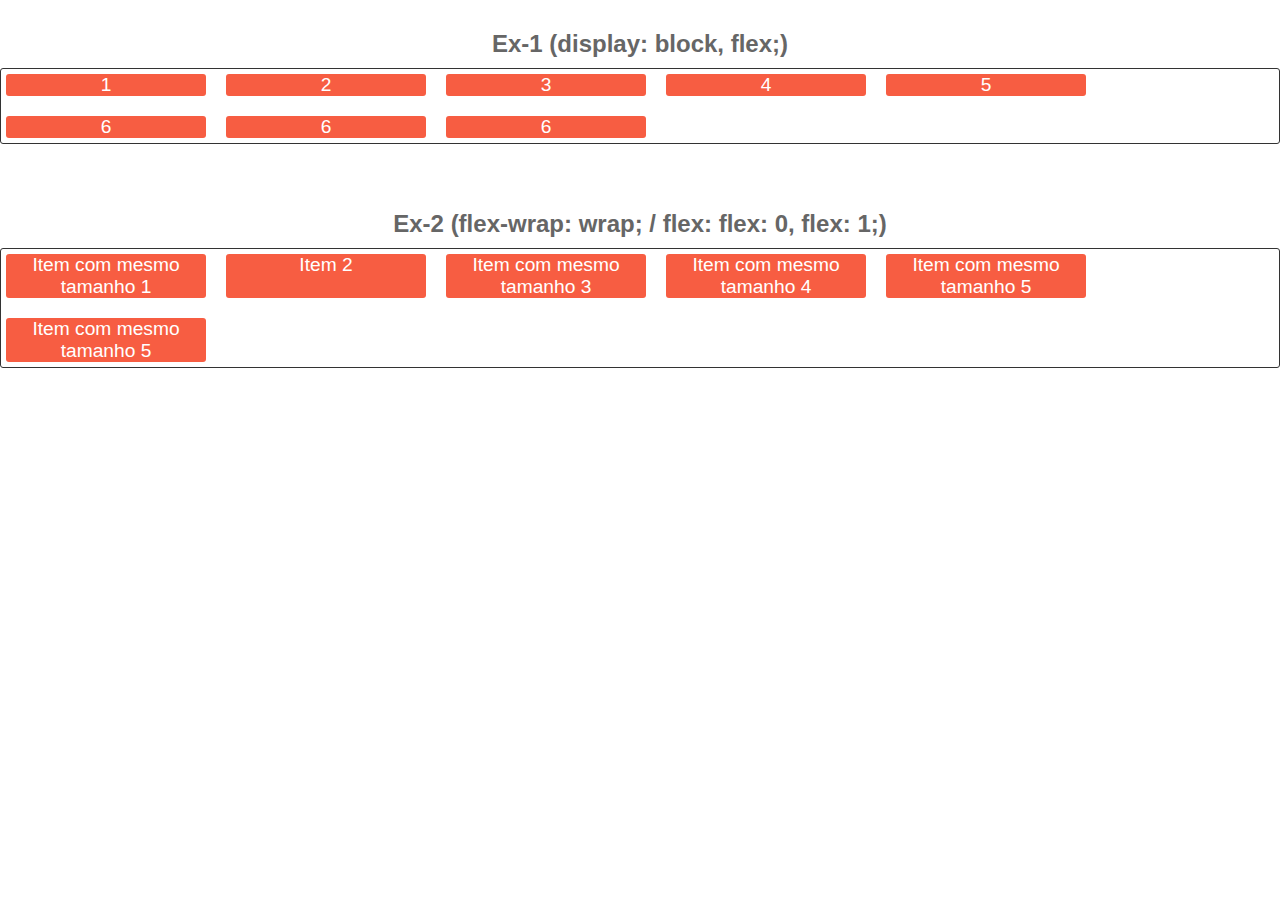
==== 01-display/index.html @ bf2afab9 "feat:initial repository" ====
<!-- 
    * Aula sobre "Flexbox"
    * Marcelo Pereira
    * https://marcelopoars.github.io/
    * https://github.com/marcelopoars/flexbox
 -->
<!DOCTYPE html>
<html lang="pt-br">
<head>
    <meta charset="UTF-8">
    <meta name="viewport" content="width=device-width, initial-scale=1.0">
    <meta http-equiv="X-UA-Compatible" content="ie=edge">
    <link rel="stylesheet" href="style.css">
    <title>Flexbox - Display</title>
</head>
<body>
    
<!-- 
    display: flex;
    Torna o elemento um flex container automaticamente transformando todos os seus filhos diretos em flex itens.
-->

    <h1>Ex-1 (display: block, flex;)</h1>
    
    <section class="container">
        <div class="item">1</div>
        <div class="item">2</div>
        <div class="item">3</div>
        <div class="item">4</div>
        <div class="item">5</div>
        <div class="item">6</div>
        <div class="item">6</div>
        <div class="item">6</div>
        <!-- <div class="item">ColocandoMaisConteudo</div>
        <div class="item">ColocandoMaisConteudo</div>
        <div class="item">ColocandoMaisConteudo</div> -->
    </section>

    <br><br>

    <h1>Ex-2 (flex-wrap: wrap; / flex: flex: 0, flex: 1;)</h1>
    <section class="container">
        <div class="item">Item com mesmo tamanho 1</div>
        <div class="item">Item 2</div>
        <div class="item">Item com mesmo tamanho 3</div>
        <div class="item">Item com mesmo tamanho 4</div>
        <div class="item">Item com mesmo tamanho 5</div>
        <div class="item">Item com mesmo tamanho 5</div>
        <!-- <div class="item">Item com mesmo tamanho 5</div> -->
        <!-- <div class="item">Item com mesmo tamanho 5</div> -->
        <!-- <div class="item">Item 6</div> -->
    </section>  

</body>
</html>
---- 01-display/style.css ----
* { margin: 0; padding: 0; box-sizing: border-box; }
 html { font-family: sans-serif; color: #666; }
 h1 { margin: 30px 0 10px 0; text-align: center; font-size: 1.5rem; }
 h2 { margin-bottom: 30px;  text-align: center; font-size: 1.2rem; }
 section, div { border-radius: 3px; }



 /* Container pai */
.container {
    margin: 0 auto;
    max-width: 100%;
    border: 1px solid #333;
    display: flex;
    flex-wrap: wrap;
    gap:10px;
    
}

/* Itens filhos filho */
.item {
    margin: 5px;
    background-color: rgb(247, 93, 66);
    font-size: 1.2rem;
    text-align: center;
    color: #FFF;
    /* Distribui elementos  */
    flex: 0 0 200px;
    /* padding: 5px; */
}
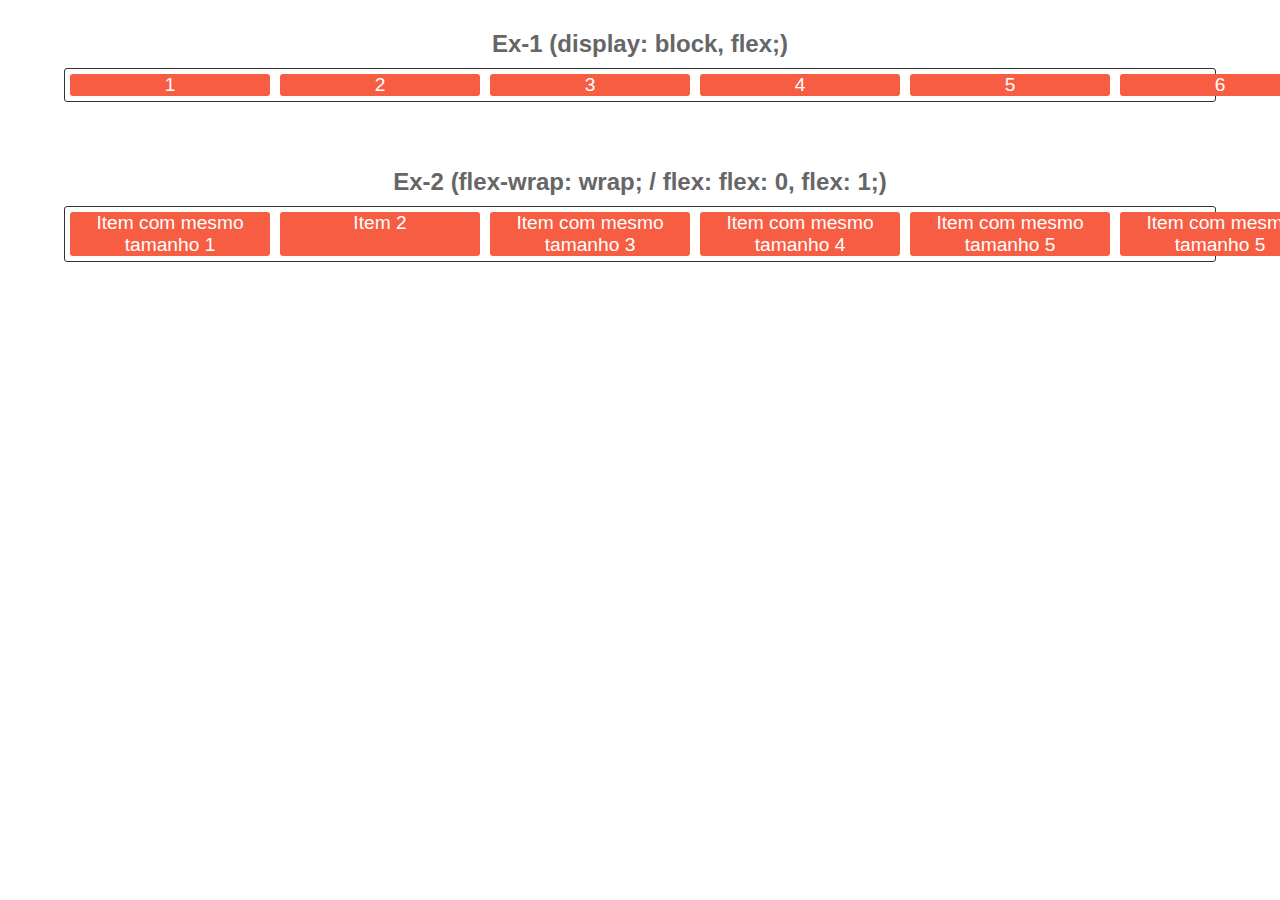
==== commit 8772fd50: "feat:study flex" ====
--- a/01-display/index.html
+++ b/01-display/index.html
@@ -1,9 +1,4 @@
-<!-- 
-    * Aula sobre "Flexbox"
-    * Marcelo Pereira
-    * https://marcelopoars.github.io/
-    * https://github.com/marcelopoars/flexbox
- -->
+
 <!DOCTYPE html>
 <html lang="pt-br">
 <head>
@@ -15,10 +10,6 @@
 </head>
 <body>
     
-<!-- 
-    display: flex;
-    Torna o elemento um flex container automaticamente transformando todos os seus filhos diretos em flex itens.
--->
 
     <h1>Ex-1 (display: block, flex;)</h1>
     
@@ -30,10 +21,7 @@
         <div class="item">5</div>
         <div class="item">6</div>
         <div class="item">6</div>
-        <div class="item">6</div>
-        <!-- <div class="item">ColocandoMaisConteudo</div>
-        <div class="item">ColocandoMaisConteudo</div>
-        <div class="item">ColocandoMaisConteudo</div> -->
+
     </section>
 
     <br><br>
@@ -46,9 +34,7 @@
         <div class="item">Item com mesmo tamanho 4</div>
         <div class="item">Item com mesmo tamanho 5</div>
         <div class="item">Item com mesmo tamanho 5</div>
-        <!-- <div class="item">Item com mesmo tamanho 5</div> -->
-        <!-- <div class="item">Item com mesmo tamanho 5</div> -->
-        <!-- <div class="item">Item 6</div> -->
+
     </section>  
 
 </body>
--- a/01-display/style.css
+++ b/01-display/style.css
@@ -10,12 +10,9 @@
  /* Container pai */
 .container {
     margin: 0 auto;
-    max-width: 100%;
+    max-width: 90%;
     border: 1px solid #333;
     display: flex;
-    flex-wrap: wrap;
-    gap:10px;
-    
 }
 
 /* Itens filhos filho */
@@ -27,5 +24,5 @@
     color: #FFF;
     /* Distribui elementos  */
     flex: 0 0 200px;
-    /* padding: 5px; */
+    /
 }